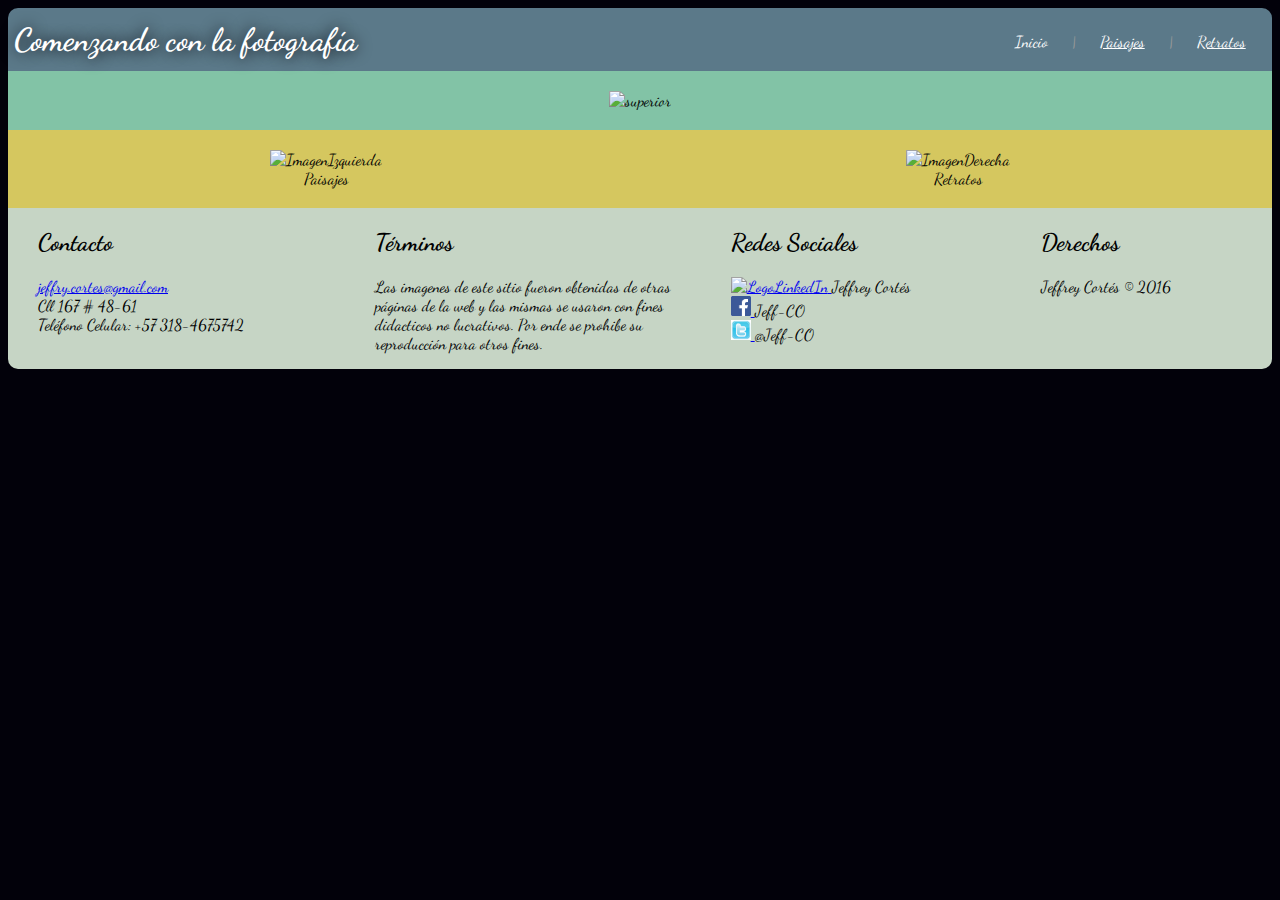
==== index.html @ fb3fc97e "CSS y DWR" ====
<!DOCTYPE html>
<html>
  <head>
    <meta charset="utf-8">
    <meta name="viewport" content="width=device-width,user-scalable=no">
    <meta name="autor" content="Jeffrey Cortés">
    <meta name="github" content="https://github.com/jeffreycortes/Curriculum.git">
    <meta name="description" content="evaluación curso CSS de desarrollo web en next_u">
    <title>Evaluación - Jeffrey Cortés</title>
    <link rel="stylesheet" href="css/app.css">
    <link href="https://fonts.googleapis.com/css?family=Dancing+Script" rel="stylesheet">
  </head>
  <body>
    <div class="Contenido">
      <header id="Encabezado">
        <h1>Comenzando con la fotografía</h1>
        <nav id="MenuPrincipal">
          <ul>
            <li><a href="index.html" style="text-decoration:none;">Inicio</a></li>
            <li><a href="paisajes.html">Paisajes</a></li>
            <li><a href="retratos.html">Retratos</a></li>
          </ul>
        </nav>
      </header>
      <section id="ImgSuperior">
        <figure>
          <img src="images/ImgSuperior.jpg" alt="superior">
        </figure>
      </section>
      <section id="ImgInferior">
        <div>
          <figure>
            <a href="paisajes.html">
              <img src="images/ImgSuperior.jpg" alt="ImagenIzquierda" class="ImgIzquierda">
              <figcaption>Paisajes</figcaption>
            </a>
          </figure>
        </div>
        <div>
          <figure>
            <a href="retratos.html">
              <img src="images/ImgSuperior.jpg" alt="ImagenDerecha" class="ImgDerecha">
              <figcaption>Retratos</figcaption>
            </a>
          </figure>
        </div>
      </section>
      <footer>
          <article>
            <h2>Contacto</h2>
            <p>
              <ul>
                <li><a href="mailto:jeffry.cortes@gmail.com">jeffry.cortes@gmail.com</a></li>
                <li>Cll 167 # 48-61</li>
                <li>Teléfono Celular: +57 318-4675742</li>
              </ul>
            </p>
          </article>
          <article>
            <h2>Términos</h2>
            <p>
              Las imagenes de este sitio fueron obtenidas de otras páginas de la web
              y las mismas se usaron con fines didacticos no lucrativos. Por ende se prohibe su reproducción para otros fines.
            </p>
          </article>
          <article>
            <h2>Redes Sociales</h2>
            <p>
              <ul>
                <li>
                  <a href="https://es.linkedin.com/in/jeffrey-cortes-72b1824b">
                    <img src="http://www.freeiconspng.com/uploads/linkedin-logo-3.png" alt="LogoLinkedIn" width="20px" height="20px">
                  </a><span>Jeffrey Cortés</span>
                </li>
                <li>
                  <a href="https://es-la.facebook.com/">
                    <img src="[data-uri]" alt="LogoLinkedIn" width="20px" height="20px">
                  </a><span>Jeff-CO</span>
                </li>
                <li>
                  <a href="https://twitter.com/login">
                    <img src="[data-uri]" alt="LogoLinkedIn" width="20px" height="20px">
                  </a><span>@Jeff-CO</span>
                </li>
              </ul>
            </p>
          </article>
          <article>
            <h2>Derechos</h2>
            <p>
              Jeffrey Cortés &copy; 2016
            </p>
          </article>
      </footer>
    </div>
  </body>
</html>
---- css/app.css ----
body{
	font-family: 'Dancing Script', cursive;
	font-size: 16px;
	background:  #02010a;
}
#Contenido{
	max-width: 900px;
}

#Encabezado{
	padding: 1% 0 1% 0;
	color: white;
	background-color: #5b7989;
	border-top-right-radius: 10px;
	border-top-left-radius: 10px;
	-moz-border-top-left-radius: 10px;
	-moz-border-top-right-radius: 10px;
	animation: slidein 1s;
}
@-webkit-keyframes slidein{
            0% { margin-top: 150%; }
            60% { margin-top: -5%; }
            100% { margin-top: 0%; }
}
h1{
	text-shadow: 0 0 15px #02010a;
	display: inline;
	margin-left: 0.5%;
}
#MenuPrincipal{
	float:right;
	margin: 0.5%;
	text-decoration: none;
}
#MenuPrincipal ul{
	list-style: none;
	margin: 1.5% 0;
}
#MenuPrincipal li{
	display: inline;
}
#MenuPrincipal li + li::before{
	content: " | ";
	color: #999;
}
#MenuPrincipal a{
	padding: 10px 20px;
	color: white;
}

#MenuPrincipal a:hover{
	text-decoration: none;
}

#ImgSuperior{
	background: #82c3a6;
	text-align: center;
	padding-top: 20px;
	padding-bottom: 20px;
}

#ImgInferior{
	background: #d5c75f;
	display: flex;
	flex-flow: row wrap;
}
#ImgInferior div{
	flex-grow: 1;
	text-align: center;
	margin-top: 20px;
	margin-bottom: 20px;
}

figure{
	margin:0;
}

figure a {
	color:black;
	text-decoration: none;
}
figure a:hover {
	text-decoration: underline;
}
.ImgIzquierda, .ImgDerecha{
	transition-duration: 1s;
}
.ImgIzquierda:hover{
	box-shadow: 2px 2px 2px #82c3a6;
	-webkit-transform: rotate(10deg);
}
.ImgDerecha:hover{
	box-shadow: 2px 2px 2px #82c3a6;
	-webkit-transform: translate(20px, -5px);
}

footer{
	border-bottom-left-radius: 10px;
	border-bottom-right-radius: 10px;
	background: #C6d5c5;
	display: flex;
	flex-flow: row wrap;
}
footer article{
	flex-grow: 1;
	padding-left: 30px;
	padding-right: 10px;
	max-width: 25%;
}
footer ul{
	list-style: none;
	margin: 0;
	padding: 0;
}
/*________Galería_________*/
#Galeria{
	background: #d5c75f;
	display: flex;
	flex-flow: row wrap;
}
#Galeria figure{
	flex-grow: 1;
	text-align: center;
	margin-top: 20px;
	margin-bottom: 20px;
	max-width: 33%;
}
#Galeria figure img{
	max-width: 90%;
}
#Galeria figure:first-child img{
	-webkit-filter: blur(10px);
	filter: blur(10px);
}
#Galeria figure:nth-child(3) img{
	-webkit-filter: sepia(100%);
	filter: sepia(100%);
}
#Galeria figure:nth-child(even) img{
	-webkit-filter:  grayscale(100%);
	filter: grayscale(100%);
}
/*________Vista Móvil_________*/
@media (max-width: 900px) {
	#Encabezado{
		text-align: center;
	}
	#MenuPrincipal{
		float:none;
		display: inline;
	}
	body{
		width: 100%;
	}
	img{
		max-width: 90%;
	}
	footer article{
		max-width: 100%;
		width: 100%;
	}
	#Galeria figure{
			width: 100%;
			max-width: 100%;
	}
}
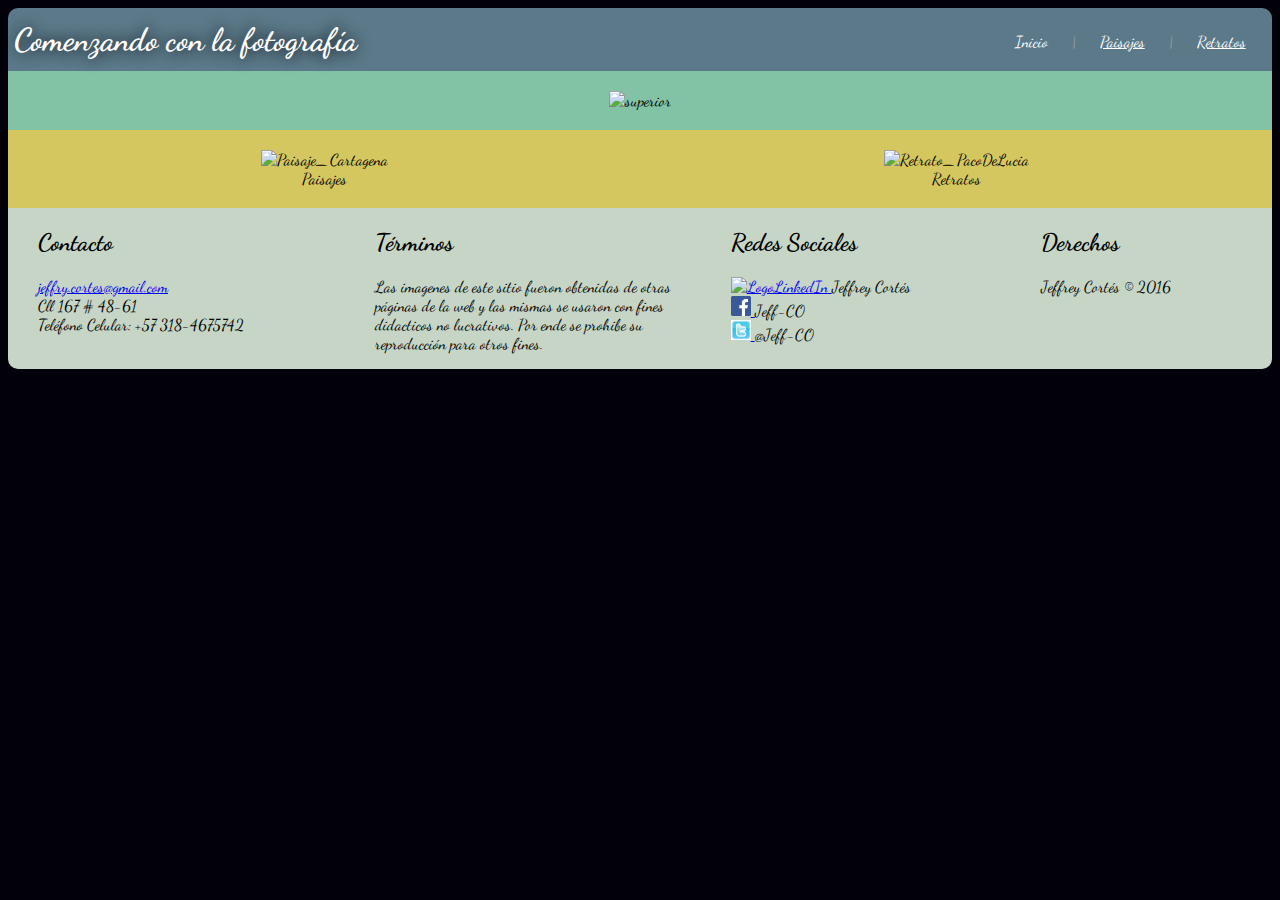
==== commit 5d55ca64: "Versión Final" ====
--- a/index.html
+++ b/index.html
@@ -24,26 +24,22 @@
       </header>
       <section id="ImgSuperior">
         <figure>
-          <img src="images/ImgSuperior.jpg" alt="superior">
+          <img src="images/Paisaje_Berlin.jpg" alt="superior">
         </figure>
       </section>
       <section id="ImgInferior">
-        <div>
           <figure>
             <a href="paisajes.html">
-              <img src="images/ImgSuperior.jpg" alt="ImagenIzquierda" class="ImgIzquierda">
+              <img src="images/Paisaje_Roma.jpg" alt="Paisaje_Cartagena" class="ImgIzquierda">
               <figcaption>Paisajes</figcaption>
             </a>
           </figure>
-        </div>
-        <div>
           <figure>
             <a href="retratos.html">
-              <img src="images/ImgSuperior.jpg" alt="ImagenDerecha" class="ImgDerecha">
+              <img src="images/Retrato_PacoDeLucia.jpg" alt="Retrato_PacoDeLucia" class="ImgDerecha">
               <figcaption>Retratos</figcaption>
             </a>
           </figure>
-        </div>
       </section>
       <footer>
           <article>
@@ -69,7 +65,7 @@
               <ul>
                 <li>
                   <a href="https://es.linkedin.com/in/jeffrey-cortes-72b1824b">
-                    <img src="http://www.freeiconspng.com/uploads/linkedin-logo-3.png" alt="LogoLinkedIn" width="20px" height="20px">
+                    <img src="images/Logo_LinkedIn.jpg" alt="LogoLinkedIn" width="20px" height="20px">
                   </a><span>Jeffrey Cortés</span>
                 </li>
                 <li>
--- a/css/app.css
+++ b/css/app.css
@@ -64,12 +64,16 @@
 	display: flex;
 	flex-flow: row wrap;
 }
-#ImgInferior div{
+#ImgInferior figure{
 	flex-grow: 1;
 	text-align: center;
 	margin-top: 20px;
 	margin-bottom: 20px;
+	width: 50%;
 }
+#ImgInferior figure img{
+	width: 70%;
+}
 
 figure{
 	margin:0;
@@ -124,6 +128,7 @@
 	margin-top: 20px;
 	margin-bottom: 20px;
 	max-width: 33%;
+	width: 33%;
 }
 #Galeria figure img{
 	max-width: 90%;
@@ -159,6 +164,9 @@
 		max-width: 100%;
 		width: 100%;
 	}
+	#ImgInferior figure, #ImgInferior figure img{
+		width: 100%;
+	}
 	#Galeria figure{
 			width: 100%;
 			max-width: 100%;
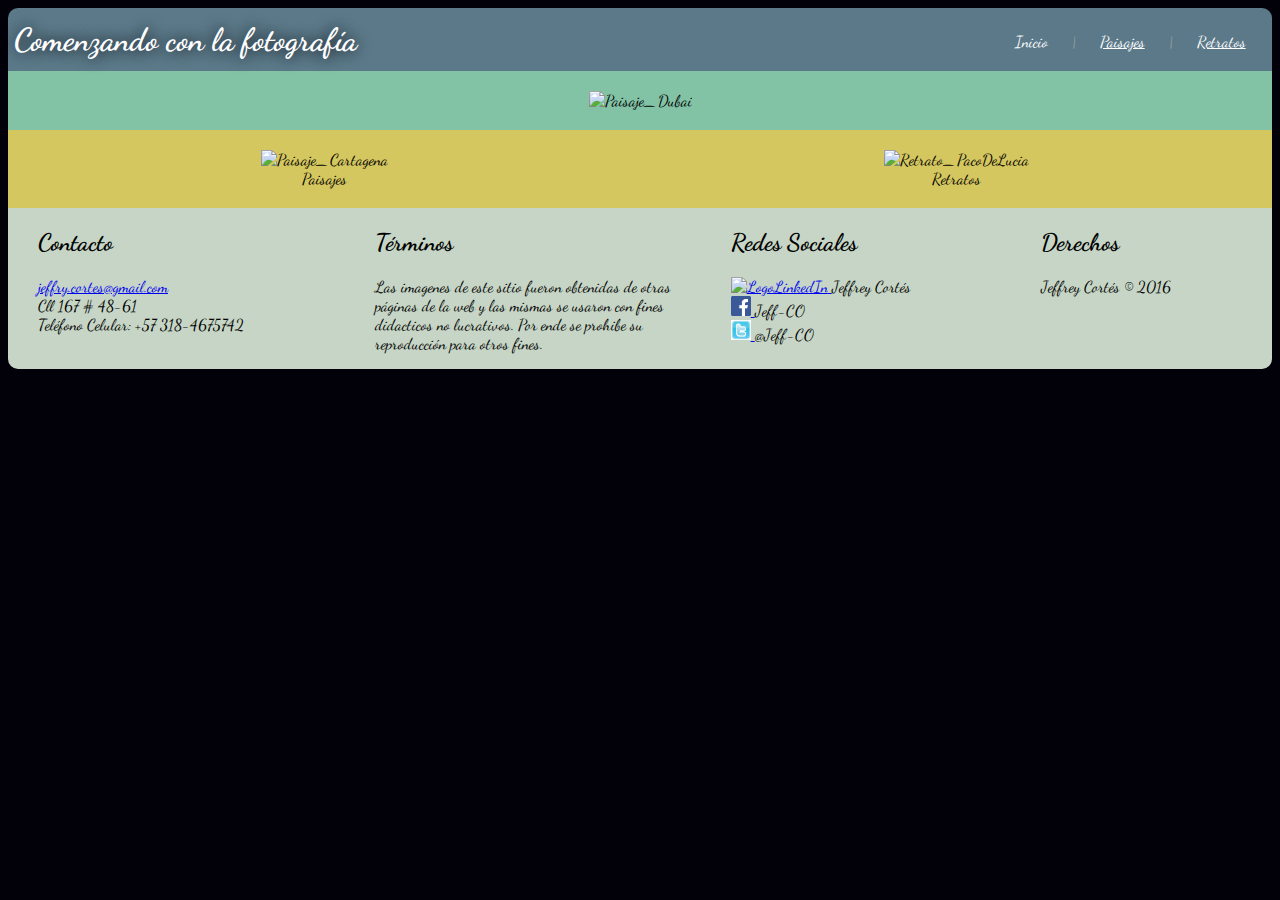
==== commit 436a5632: "Versión Final Estable" ====
--- a/index.html
+++ b/index.html
@@ -24,7 +24,7 @@
       </header>
       <section id="ImgSuperior">
         <figure>
-          <img src="images/Paisaje_Berlin.jpg" alt="superior">
+          <img src="images/Paisaje_Dubai.jpg" alt="Paisaje_Dubai">
         </figure>
       </section>
       <section id="ImgInferior">
